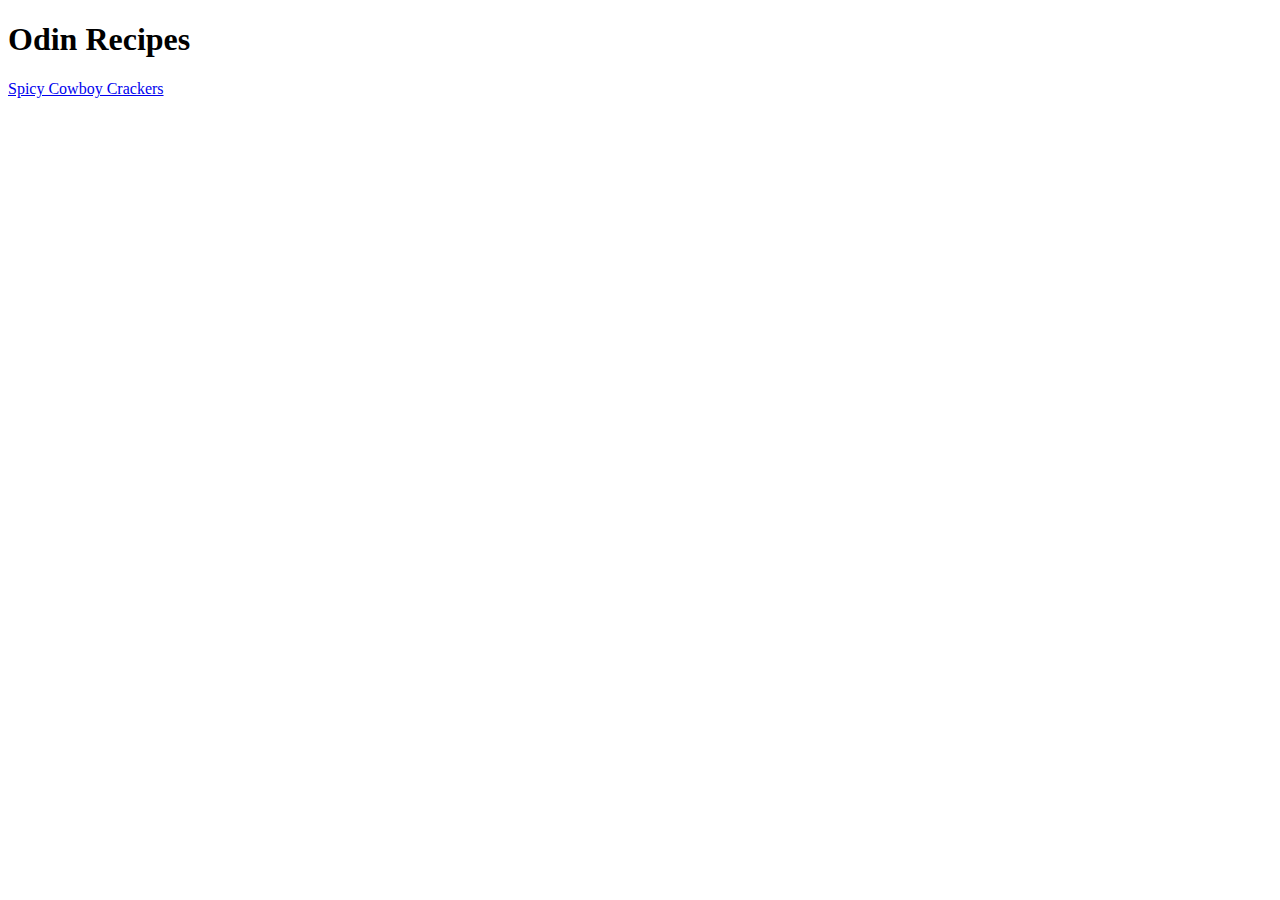
==== index.html @ cfe5c521 "Added the Crackers page" ====
<!DOCTYPE html>
<html lang="en">
<head>
    <meta charset="UTF-8">
    <meta http-equiv="X-UA-Compatible" content="IE=edge">
    <meta name="viewport" content="width=device-width, initial-scale=1.0">
    <title>Super Cool Recipes!</title>
</head>
<body>
    <h1>Odin Recipes</h1>
    <a href="./recipes/crackers.html">Spicy Cowboy Crackers</a>
</body>
</html>
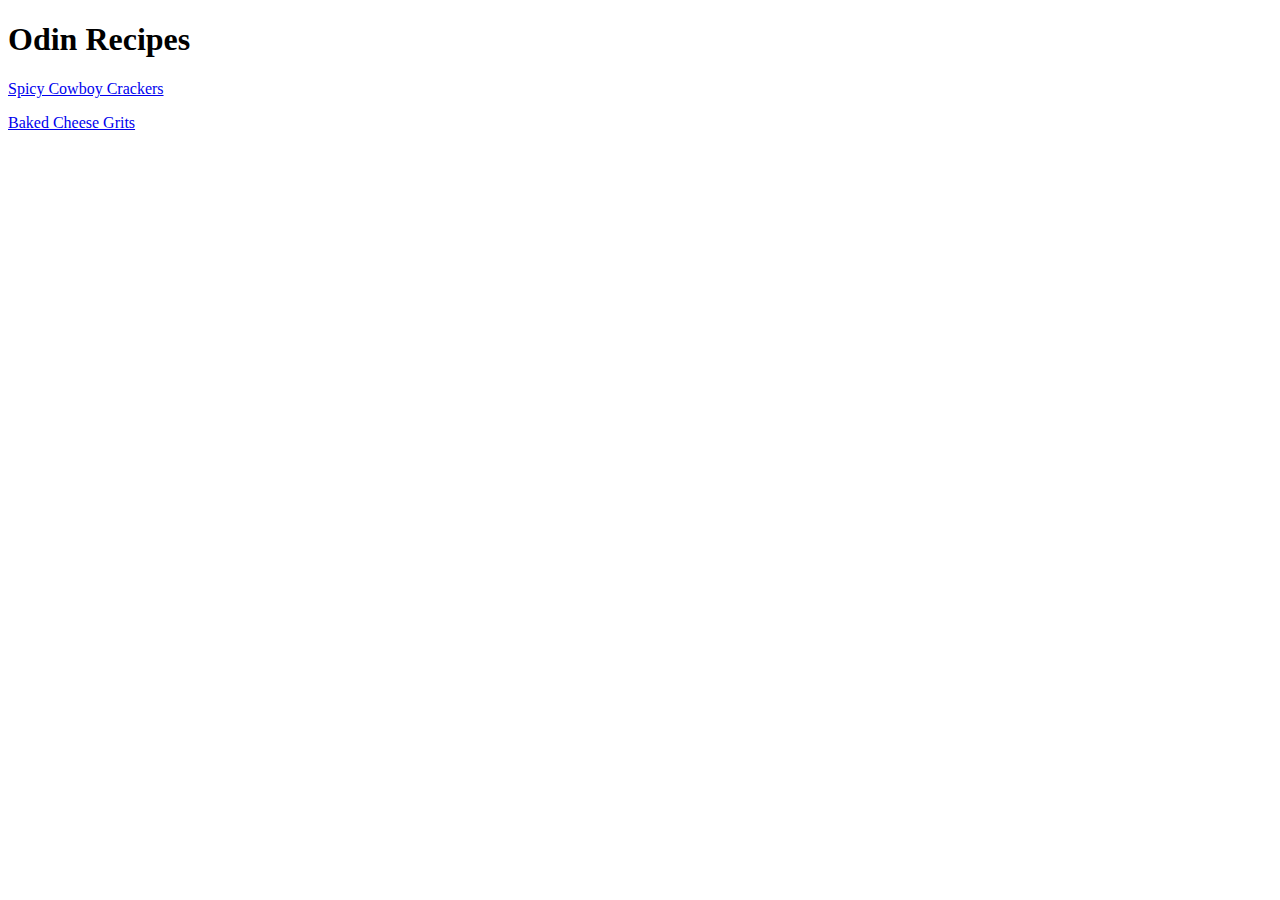
==== commit 68699aaa: "Added grits and bagel seasoning - also images." ====
--- a/index.html
+++ b/index.html
@@ -8,6 +8,7 @@
 </head>
 <body>
     <h1>Odin Recipes</h1>
-    <a href="./recipes/crackers.html">Spicy Cowboy Crackers</a>
+    <p><a href="./recipes/crackers.html">Spicy Cowboy Crackers</a></p>
+    <p><a href="./recipes/grits.html">Baked Cheese Grits</a></p>
 </body>
 </html>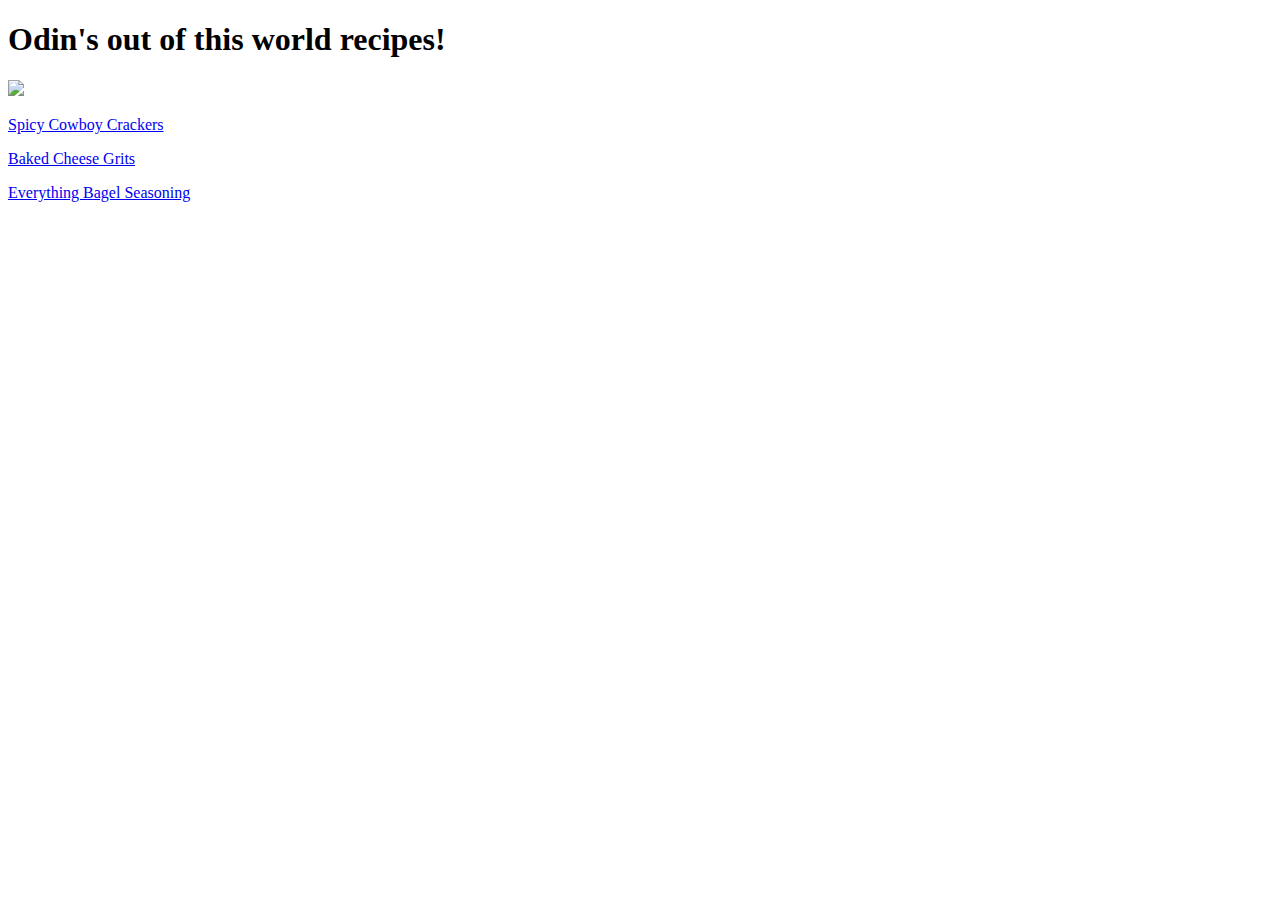
==== commit 88e341ce: "Added everything bagel page content. Added nebula pic." ====
--- a/index.html
+++ b/index.html
@@ -7,8 +7,10 @@
     <title>Super Cool Recipes!</title>
 </head>
 <body>
-    <h1>Odin Recipes</h1>
+    <h1>Odin's out of this world recipes!</h1>
+    <img src="./img/nebula.jpg" width="600">
     <p><a href="./recipes/crackers.html">Spicy Cowboy Crackers</a></p>
     <p><a href="./recipes/grits.html">Baked Cheese Grits</a></p>
+    <p><a href="./recipes/everything-bagel.html">Everything Bagel Seasoning</a></p>
 </body>
 </html>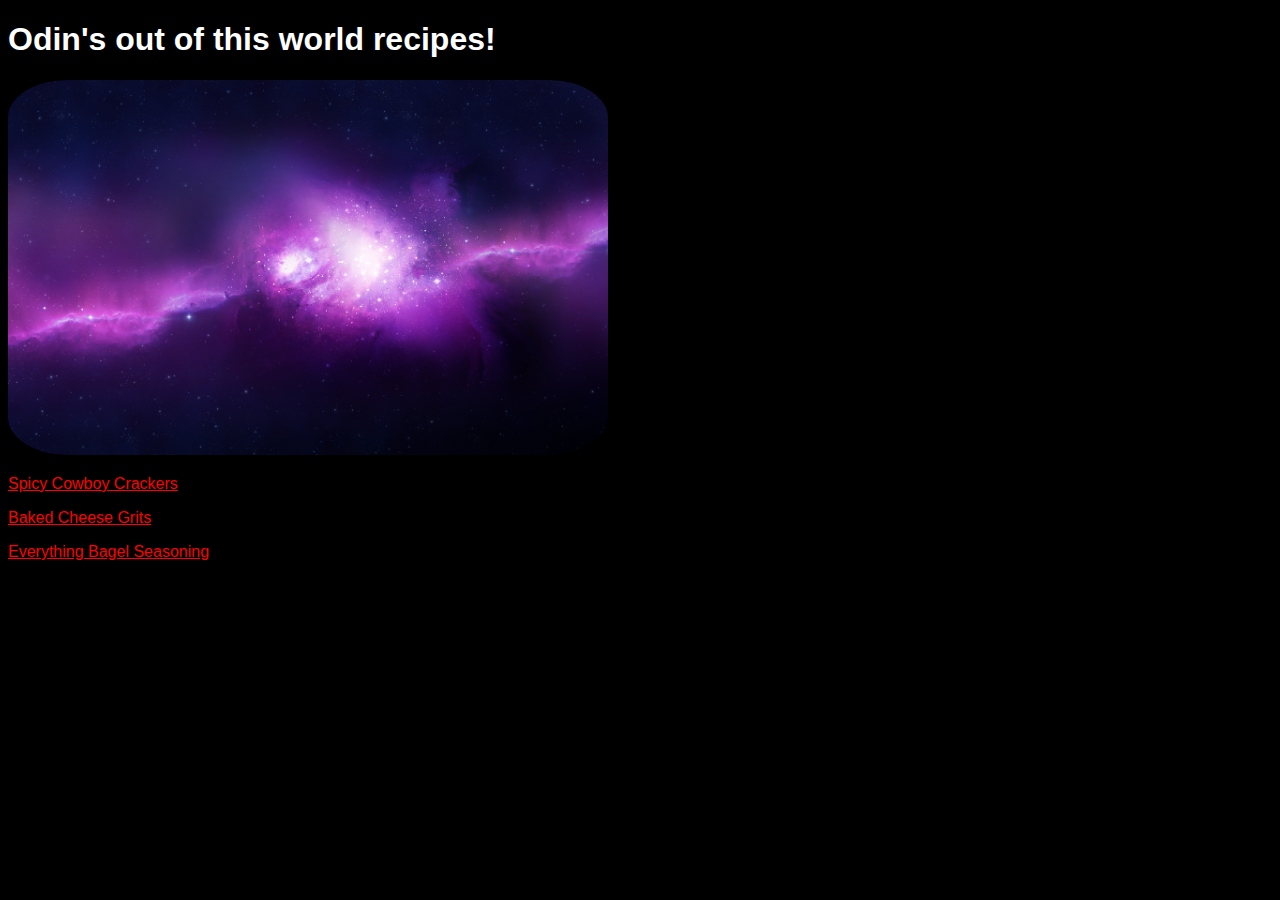
==== commit 68c71c2f: "Playing around with styles now. More to come." ====
--- a/index.html
+++ b/index.html
@@ -5,12 +5,15 @@
     <meta http-equiv="X-UA-Compatible" content="IE=edge">
     <meta name="viewport" content="width=device-width, initial-scale=1.0">
     <title>Super Cool Recipes!</title>
+    <link rel="stylesheet" href="./style.css">
 </head>
 <body>
     <h1>Odin's out of this world recipes!</h1>
-    <img src="./img/nebula.jpg" width="600">
-    <p><a href="./recipes/crackers.html">Spicy Cowboy Crackers</a></p>
-    <p><a href="./recipes/grits.html">Baked Cheese Grits</a></p>
-    <p><a href="./recipes/everything-bagel.html">Everything Bagel Seasoning</a></p>
+    <img class="rounded" src="./img/nebula.jpg" width="600">
+    <div>
+        <p><a href="./recipes/crackers.html">Spicy Cowboy Crackers</a></p>
+        <p><a href="./recipes/grits.html">Baked Cheese Grits</a></p>
+        <p><a href="./recipes/everything-bagel.html">Everything Bagel Seasoning</a></p>
+    </div>
 </body>
 </html>--- a/style.css
+++ b/style.css
@@ -0,0 +1,16 @@
+* {
+    font-family: Helvetica, sans-serif;
+    background-color: black;
+    color: white;
+}
+a {
+    color: red;
+}
+.rounded {
+    border-radius: 10%;
+}
+.container {
+    background-color: thistle;
+    color: cadetblue;
+    border-radius: 10%;
+}